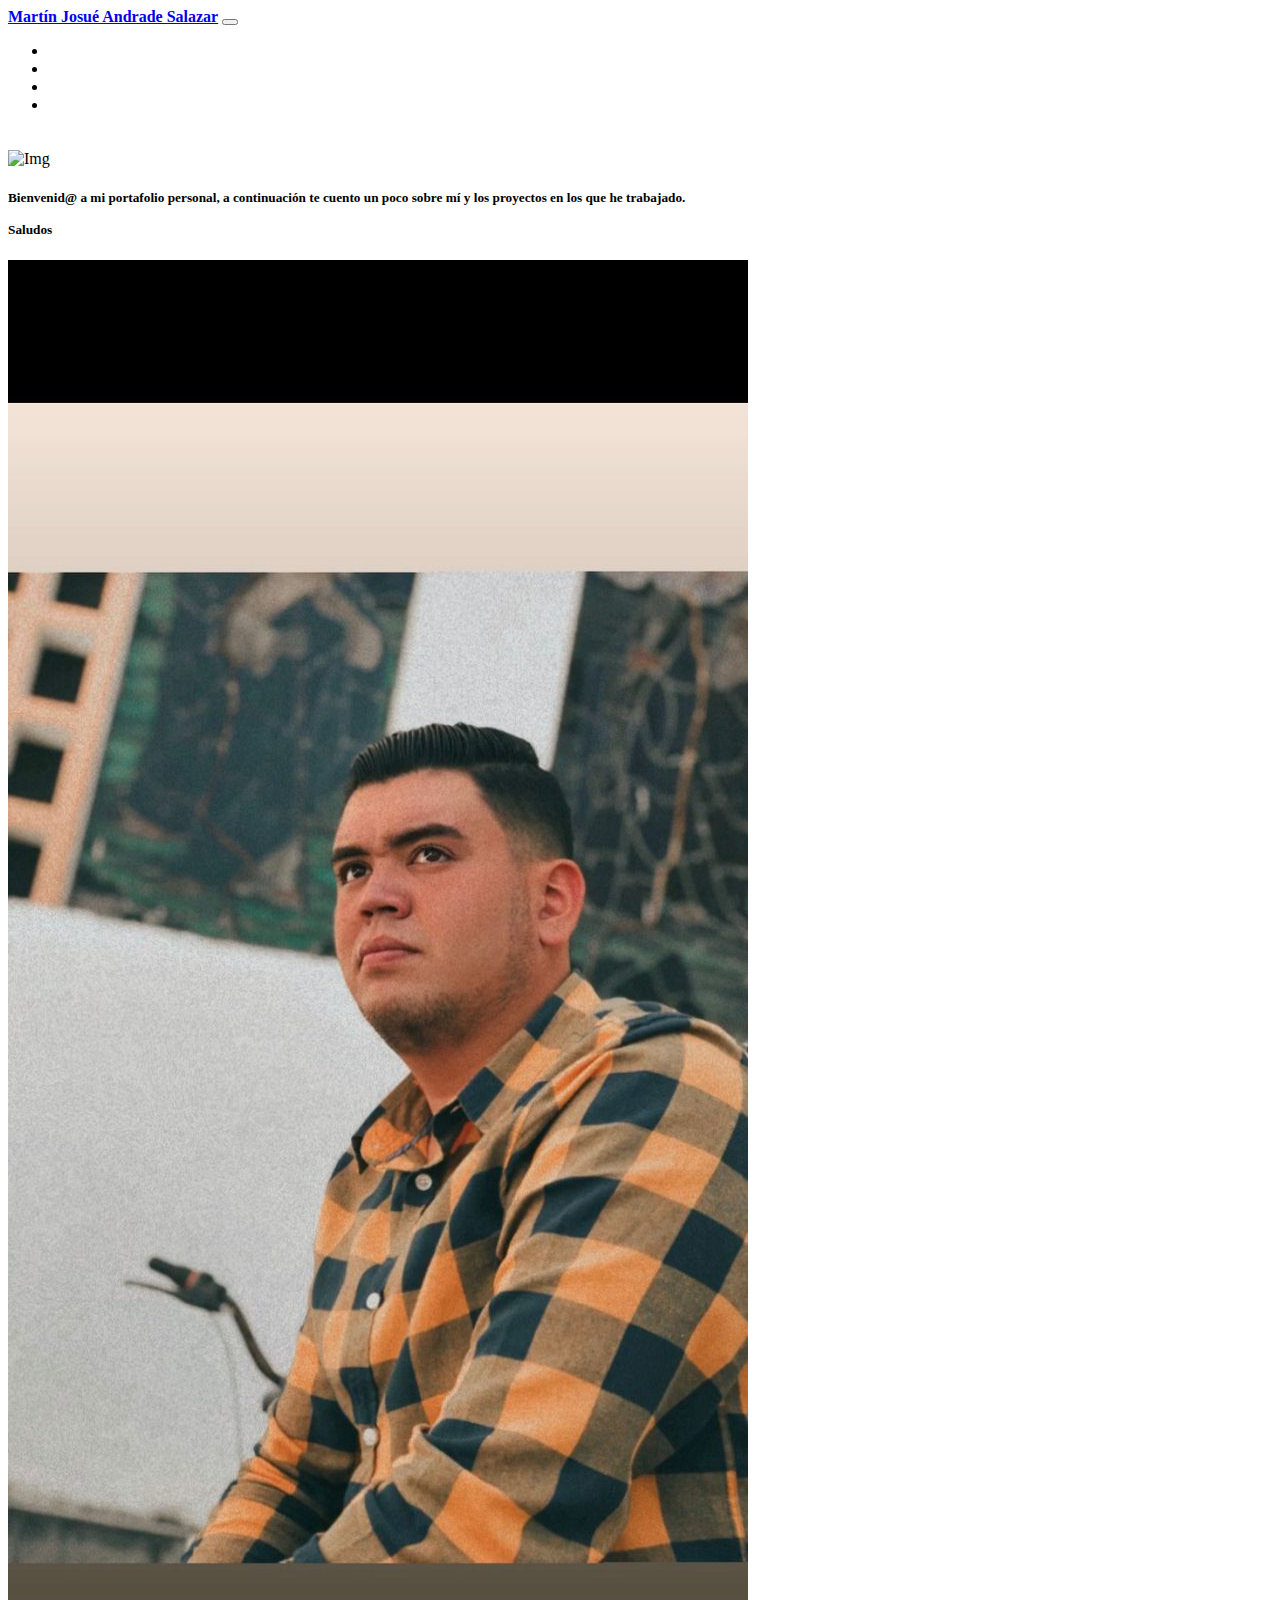
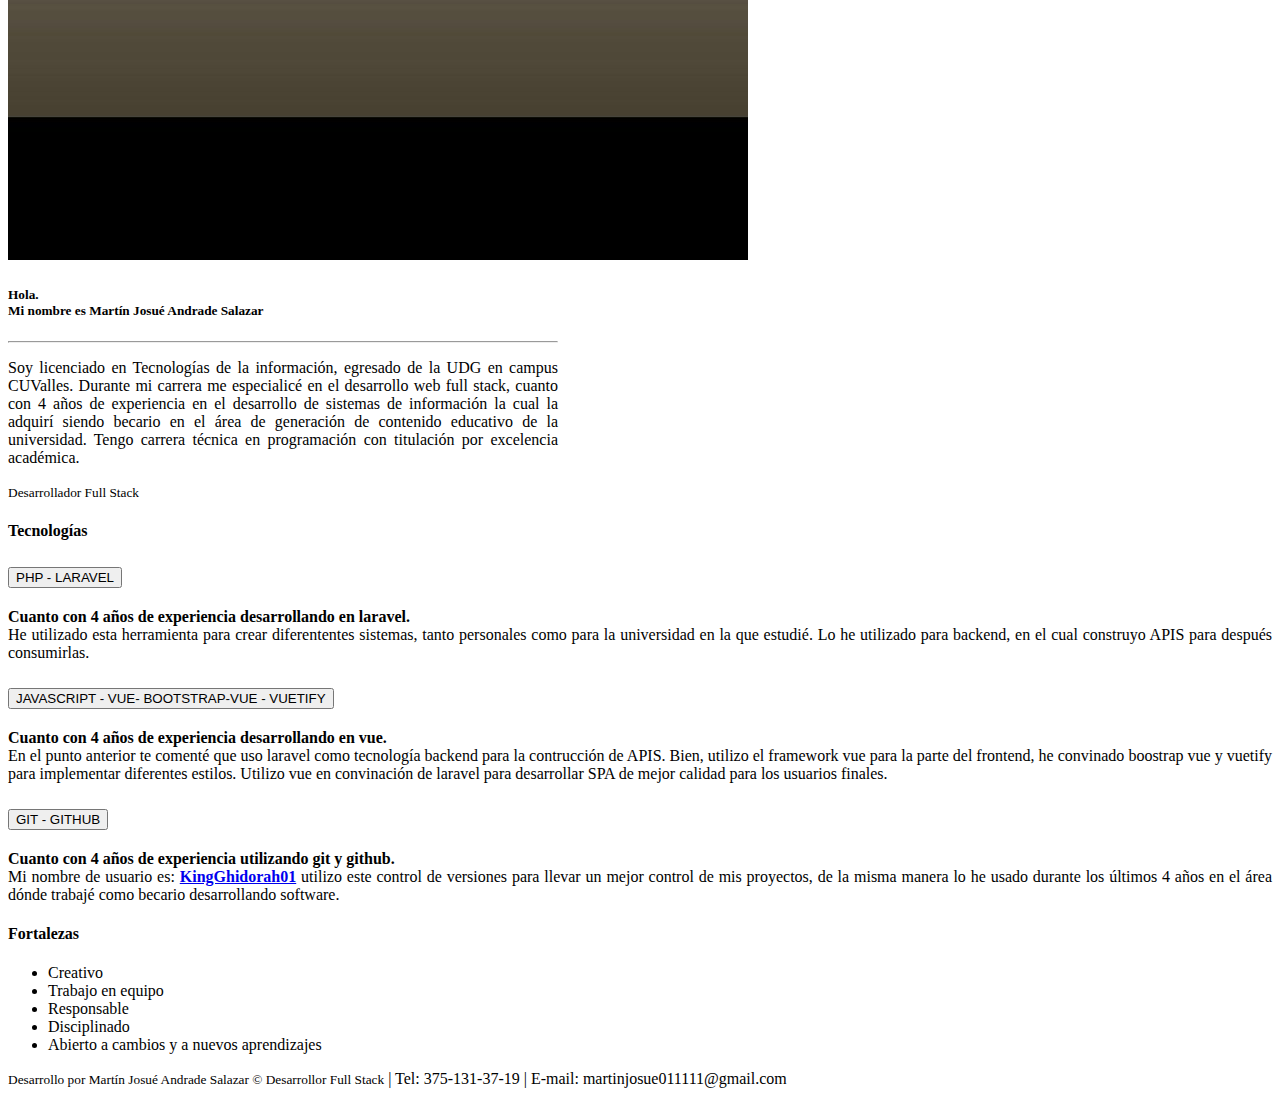
==== index.htm @ 6fdc077c "first commit" ====
<!DOCTYPE html>
<html lang="en">

<head>
    <link href="https://cdn.jsdelivr.net/npm/bootstrap@5.3.1/dist/css/bootstrap.min.css" rel="stylesheet"
        integrity="sha384-4bw+/aepP/YC94hEpVNVgiZdgIC5+VKNBQNGCHeKRQN+PtmoHDEXuppvnDJzQIu9" crossorigin="anonymous">
    <link rel="stylesheet" href="css/styles.css">
    <link rel="icon" type="image/jpg"
        href="https://lh3.googleusercontent.com/blogger_img_proxy/AAOd8MzkNdAuSYknBCSXc-ucwzEURlbgy_xifLVSuOzg29KqnrDIIReSCm56Ef5-Mg_kK-FpfewabOPnFIO9_OoBwBiVSgCl4aJ-FENU4re2h9TCntjfVgNVGdwiB1d0z2uNgOCUN3nvwcO0atc=s0-d" />
    <script src="https://cdn.jsdelivr.net/npm/bootstrap@5.3.1/dist/js/bootstrap.bundle.min.js"
        integrity="sha384-HwwvtgBNo3bZJJLYd8oVXjrBZt8cqVSpeBNS5n7C8IVInixGAoxmnlMuBnhbgrkm"
        crossorigin="anonymous"></script>
    <meta charset="UTF-8">
    <meta name="viewport" content="width=device-width, initial-scale=1.0">
    <title>Mi portafolio personal</title>
</head>

<body>
    <nav class="navbar navbar-expand-lg bg-body-tertiary">
        <div class="container">
            <a class="navbar-brand" href="#"><strong>Martín Josué Andrade Salazar</strong></a>
            <button class="navbar-toggler" type="button" data-bs-toggle="collapse"
                data-bs-target="#navbarSupportedContent" aria-controls="navbarSupportedContent" aria-expanded="false"
                aria-label="Toggle navigation">
                <span class="navbar-toggler-icon"></span>
            </button>
            <div class="collapse navbar-collapse" id="navbarSupportedContent">
                <ul class="navbar-nav me-auto mb-2 mb-lg-0">
                    <li class="nav-item">
                    </li>
                    <li class="nav-item">
                    </li>
                    <li class="nav-item dropdown">

                    </li>
                    <li class="nav-item">
                    </li>
                </ul>
                <img src="https://cdn-icons-png.flaticon.com/512/25/25231.png" alt="" width="40px" style="margin: 8px;">
                <img src="https://upload.wikimedia.org/wikipedia/commons/thumb/b/b8/2021_Facebook_icon.svg/2048px-2021_Facebook_icon.svg.png"
                    alt="" width="40px" style="margin: 8px;">
                <img src="https://1000marcas.net/wp-content/uploads/2019/11/Twitter-Logo-500x281.png" alt=""
                    width="40px" style="margin: 8px;">
            </div>
        </div>
    </nav>

    <div class="content">
        <div id="carouselExample" class="carousel slide">
            <div class="carousel-inner">
                <div class="carousel-item active">
                    <img src="https://media.licdn.com/dms/image/D4E12AQFH4nTpvVSstQ/article-cover_image-shrink_720_1280/0/1668031052760?e=2147483647&v=beta&t=_cdze6FPdKsQUtzTeXDaZoKuXpgS_9ezjflsAXviAJU"
                        class="d-block w-100" alt="Img" height="500px">
                </div>
            </div>
        </div>
        <div class="container mt-4">
            <div class="alert alert-primary text-center" role="alert">
                <h5>Bienvenid@ a mi portafolio personal, a continuación te cuento un poco sobre mí y los proyectos
                    en
                    los que he trabajado. <br><br>Saludos</h3>
            </div>
            <div class="row">
                <div class="col-md-6 col-12">
                    <div class="card mb-3" style="max-width: 550px;">
                        <div class="row g-0">
                            <div class="col-md-5">
                                <img src="img/yo.jpg" class="img-fluid rounded-start" alt="...">
                            </div>
                            <div class="col-md-7">
                                <div class="card-body">
                                    <h5 class="card-title" style="text-align: justify;">Hola. <br>Mi nombre es Martín
                                        Josué
                                        Andrade
                                        Salazar</h5>
                                    <hr>
                                    <p class="card-text" style="text-align: justify;">Soy licenciado en Tecnologías de
                                        la
                                        información, egresado de la UDG en
                                        campus CUValles.
                                        Durante mi carrera me especialicé en el desarrollo web full stack, cuanto con 4
                                        años
                                        de
                                        experiencia en
                                        el
                                        desarrollo de sistemas de información
                                        la cual la adquirí siendo becario en el área de generación de contenido
                                        educativo de
                                        la
                                        universidad.
                                        Tengo
                                        carrera técnica en programación con titulación por excelencia académica.</p>
                                    <p class="card-text"><small class="text-body-secondary">Desarrollador Full
                                            Stack</small>
                                    </p>
                                </div>
                            </div>
                        </div>
                    </div>
                </div>
                <div class="col-md-6 col-12">
                    <h4 class="text-center">Tecnologías</h4>
                    <div class="accordion" id="accordionExample">
                        <div class="accordion-item">
                            <h2 class="accordion-header">
                                <button class="accordion-button" type="button" data-bs-toggle="collapse"
                                    data-bs-target="#collapseOne" aria-expanded="true" aria-controls="collapseOne">
                                    PHP - LARAVEL
                                </button>
                            </h2>
                            <div id="collapseOne" class="accordion-collapse collapse show"
                                data-bs-parent="#accordionExample">
                                <div class="accordion-body" style="text-align: justify;">
                                    <strong>Cuanto con 4 años de experiencia desarrollando en laravel.</strong><br>
                                    He utilizado esta herramienta para crear diferententes sistemas, tanto personales
                                    como para la universidad en la que estudié.
                                    Lo he utilizado para backend, en el cual construyo APIS para después consumirlas.
                                </div>
                            </div>
                        </div>
                        <div class="accordion-item">
                            <h2 class="accordion-header">
                                <button class="accordion-button collapsed" type="button" data-bs-toggle="collapse"
                                    data-bs-target="#collapseTwo" aria-expanded="false" aria-controls="collapseTwo">
                                    JAVASCRIPT - VUE- BOOTSTRAP-VUE - VUETIFY
                                </button>
                            </h2>
                            <div id="collapseTwo" class="accordion-collapse collapse"
                                data-bs-parent="#accordionExample">
                                <div class="accordion-body" style="text-align: justify;">
                                    <strong>Cuanto con 4 años de experiencia desarrollando en vue.</strong><br>
                                    En el punto anterior te comenté que uso laravel como tecnología backend para la
                                    contrucción de APIS. Bien, utilizo el framework vue para la parte del frontend, he
                                    convinado boostrap vue y vuetify para implementar diferentes estilos.
                                    Utilizo vue en convinación de laravel para desarrollar SPA de mejor calidad para los
                                    usuarios finales.
                                </div>
                            </div>
                        </div>
                        <div class="accordion-item">
                            <h2 class="accordion-header">
                                <button class="accordion-button collapsed" type="button" data-bs-toggle="collapse"
                                    data-bs-target="#collapseThree" aria-expanded="false" aria-controls="collapseThree">
                                    GIT - GITHUB
                                </button>
                            </h2>
                            <div id="collapseThree" class="accordion-collapse collapse"
                                data-bs-parent="#accordionExample">
                                <div class="accordion-body" style="text-align: justify;">
                                    <strong>Cuanto con 4 años de experiencia utilizando git y github.</strong><br>
                                    Mi nombre de usuario es: <a
                                        href="https://github.com/KingGhidorah01"><strong>KingGhidorah01</strong></a>
                                    utilizo este control de versiones para llevar un mejor control de mis proyectos, de
                                    la misma manera lo he usado durante los últimos 4 años en el área dónde trabajé como
                                    becario desarrollando software.
                                </div>
                            </div>
                        </div>
                    </div>
                    <h4 class="text-center mt-2">Fortalezas</h4>
                    <ul class="list-group">
                        <li class="list-group-item">Creativo</li>
                        <li class="list-group-item">Trabajo en equipo</li>
                        <li class="list-group-item">Responsable</li>
                        <li class="list-group-item">Disciplinado</li>
                        <li class="list-group-item">Abierto a cambios y a nuevos aprendizajes</li>
                    </ul>
                </div>
            </div>
        </div>
    </div>
    <footer id="sticky-footer" class="flex-shrink-0 py-4 bg-dark text-white-50 mt-3">
        <div class="container text-center">
            <small>Desarrollo por Martín Josué Andrade Salazar &copy; Desarrollor Full Stack</small> | Tel:
            375-131-37-19 | E-mail: martinjosue011111@gmail.com
        </div>
    </footer>
    <script src="js/scripts.js"></script>

</body>

</html>
---- css/styles.css ----
/* Estilos personalizados */
.custom-navbar {
    background-color: transparent;
    transition: background-color 0.5s ease;
}

.custom-navbar.scrolled {
    background-color: #333; /* Cambia el color de fondo al hacer scroll */
}
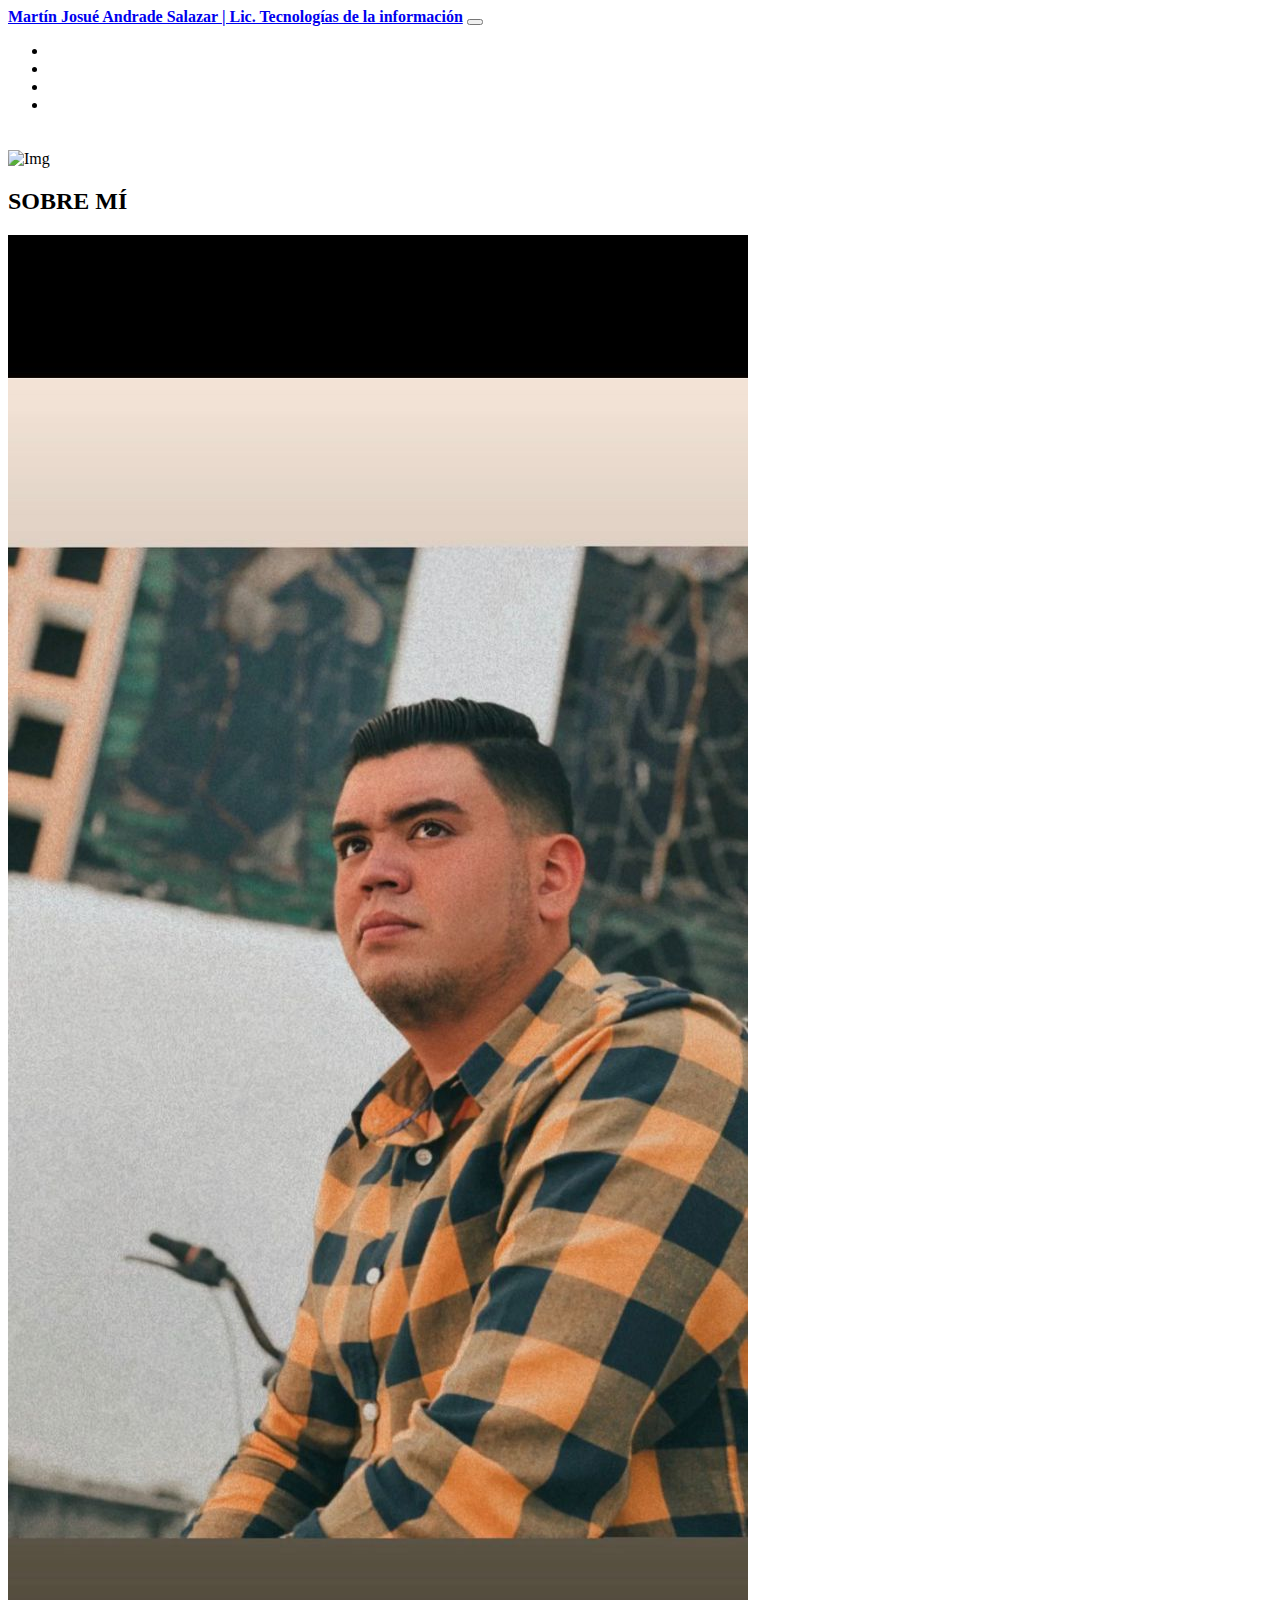
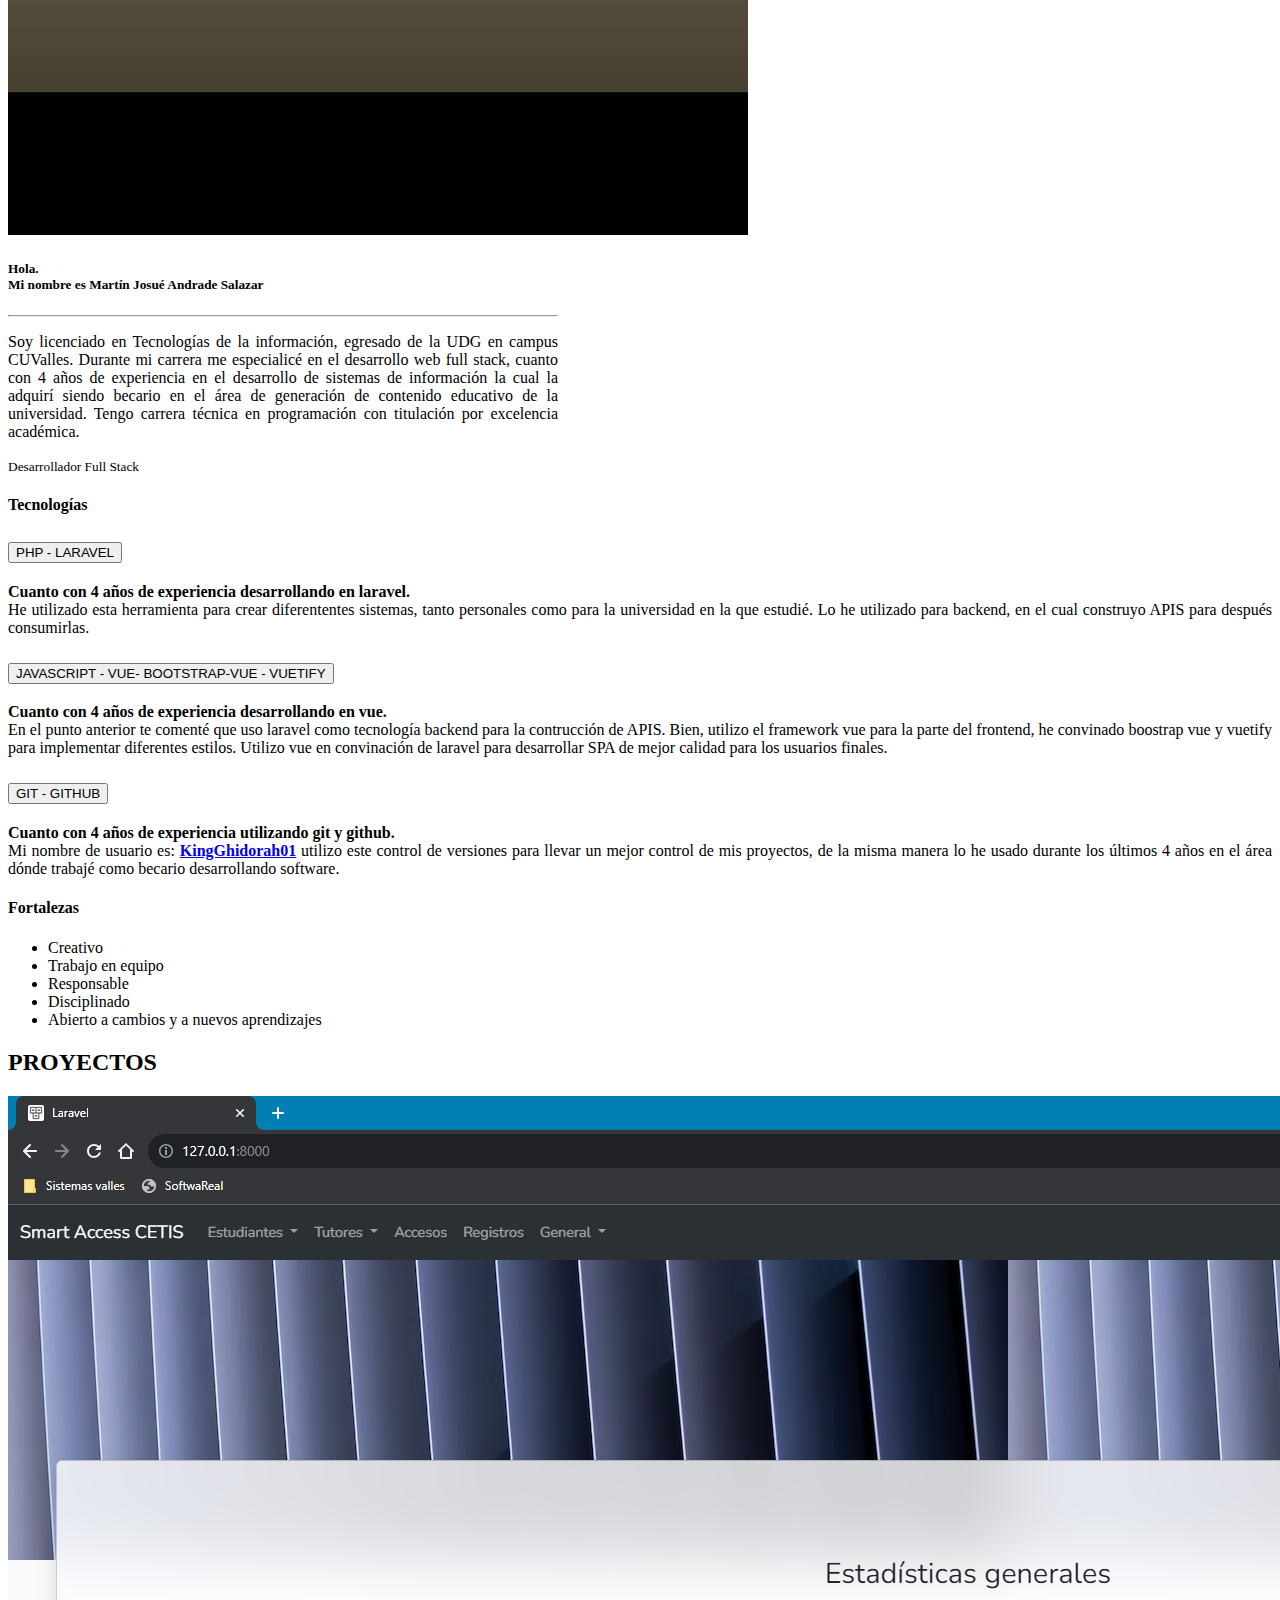
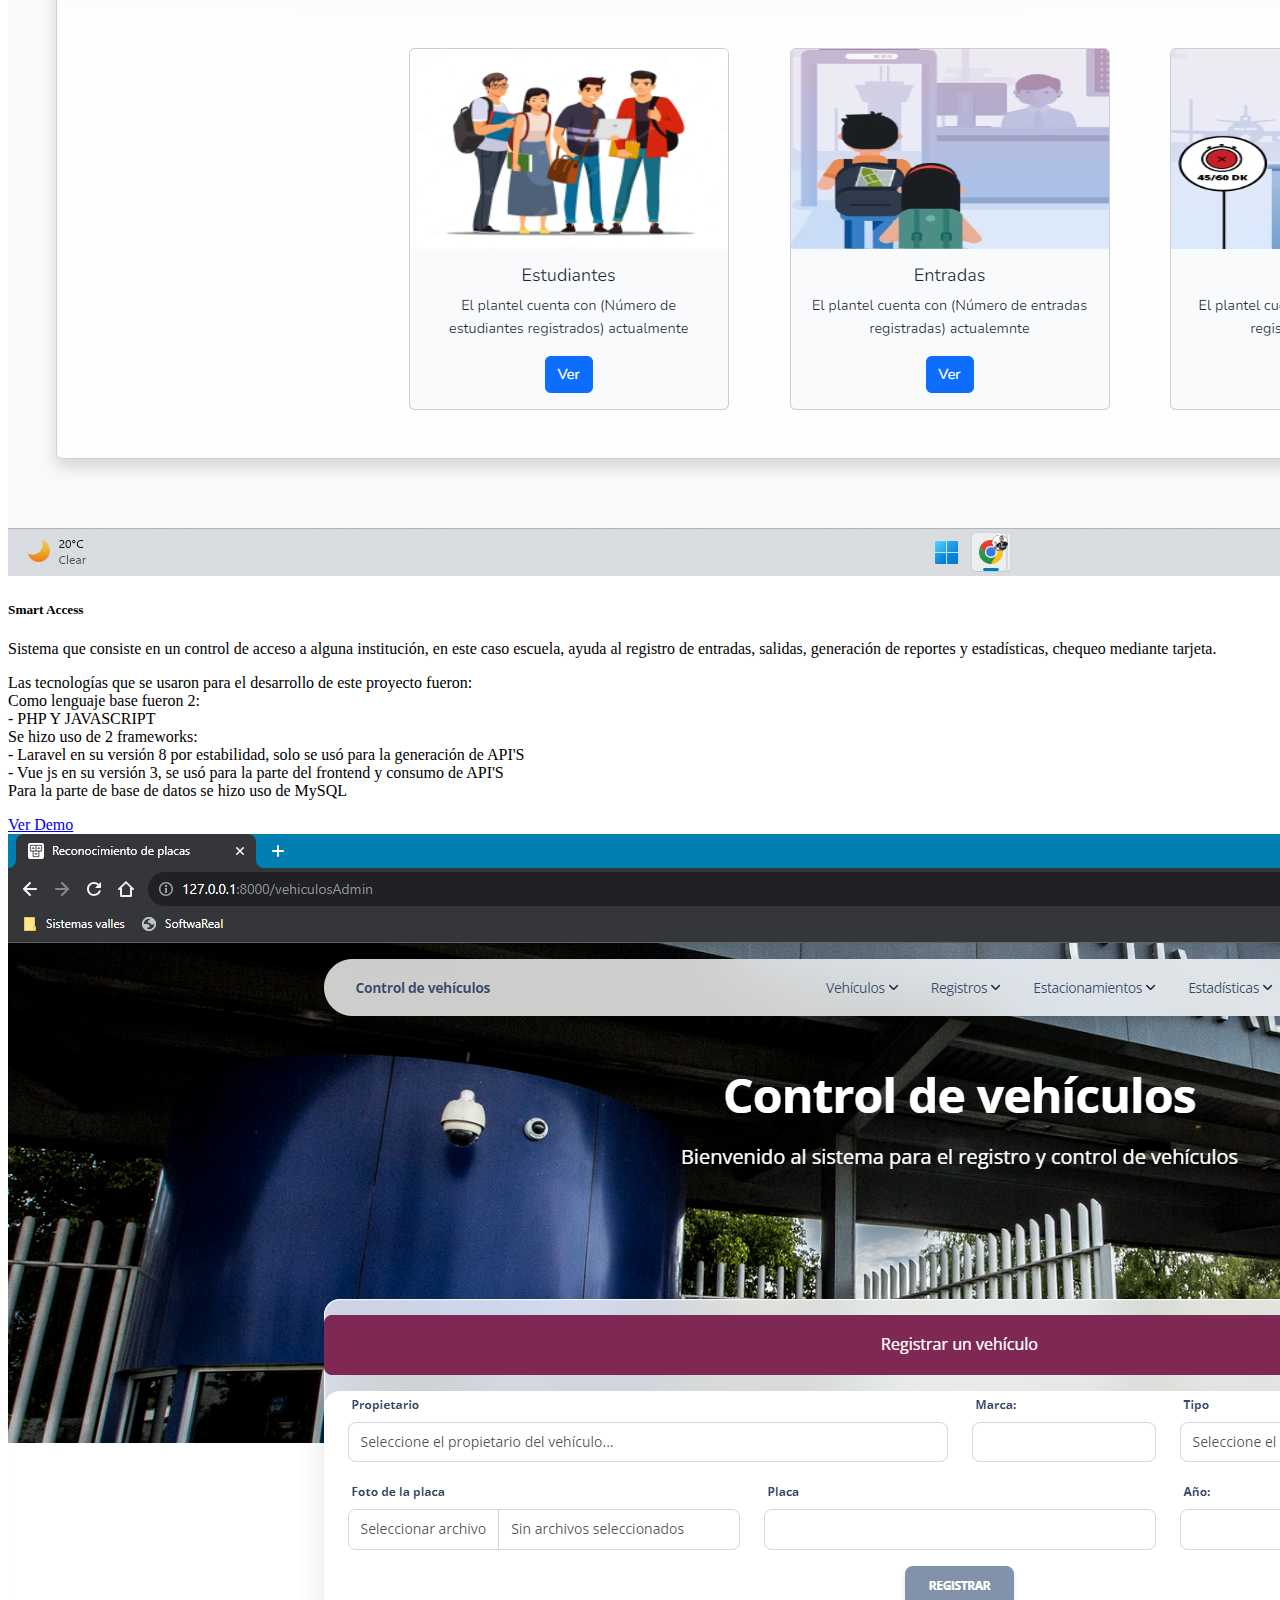
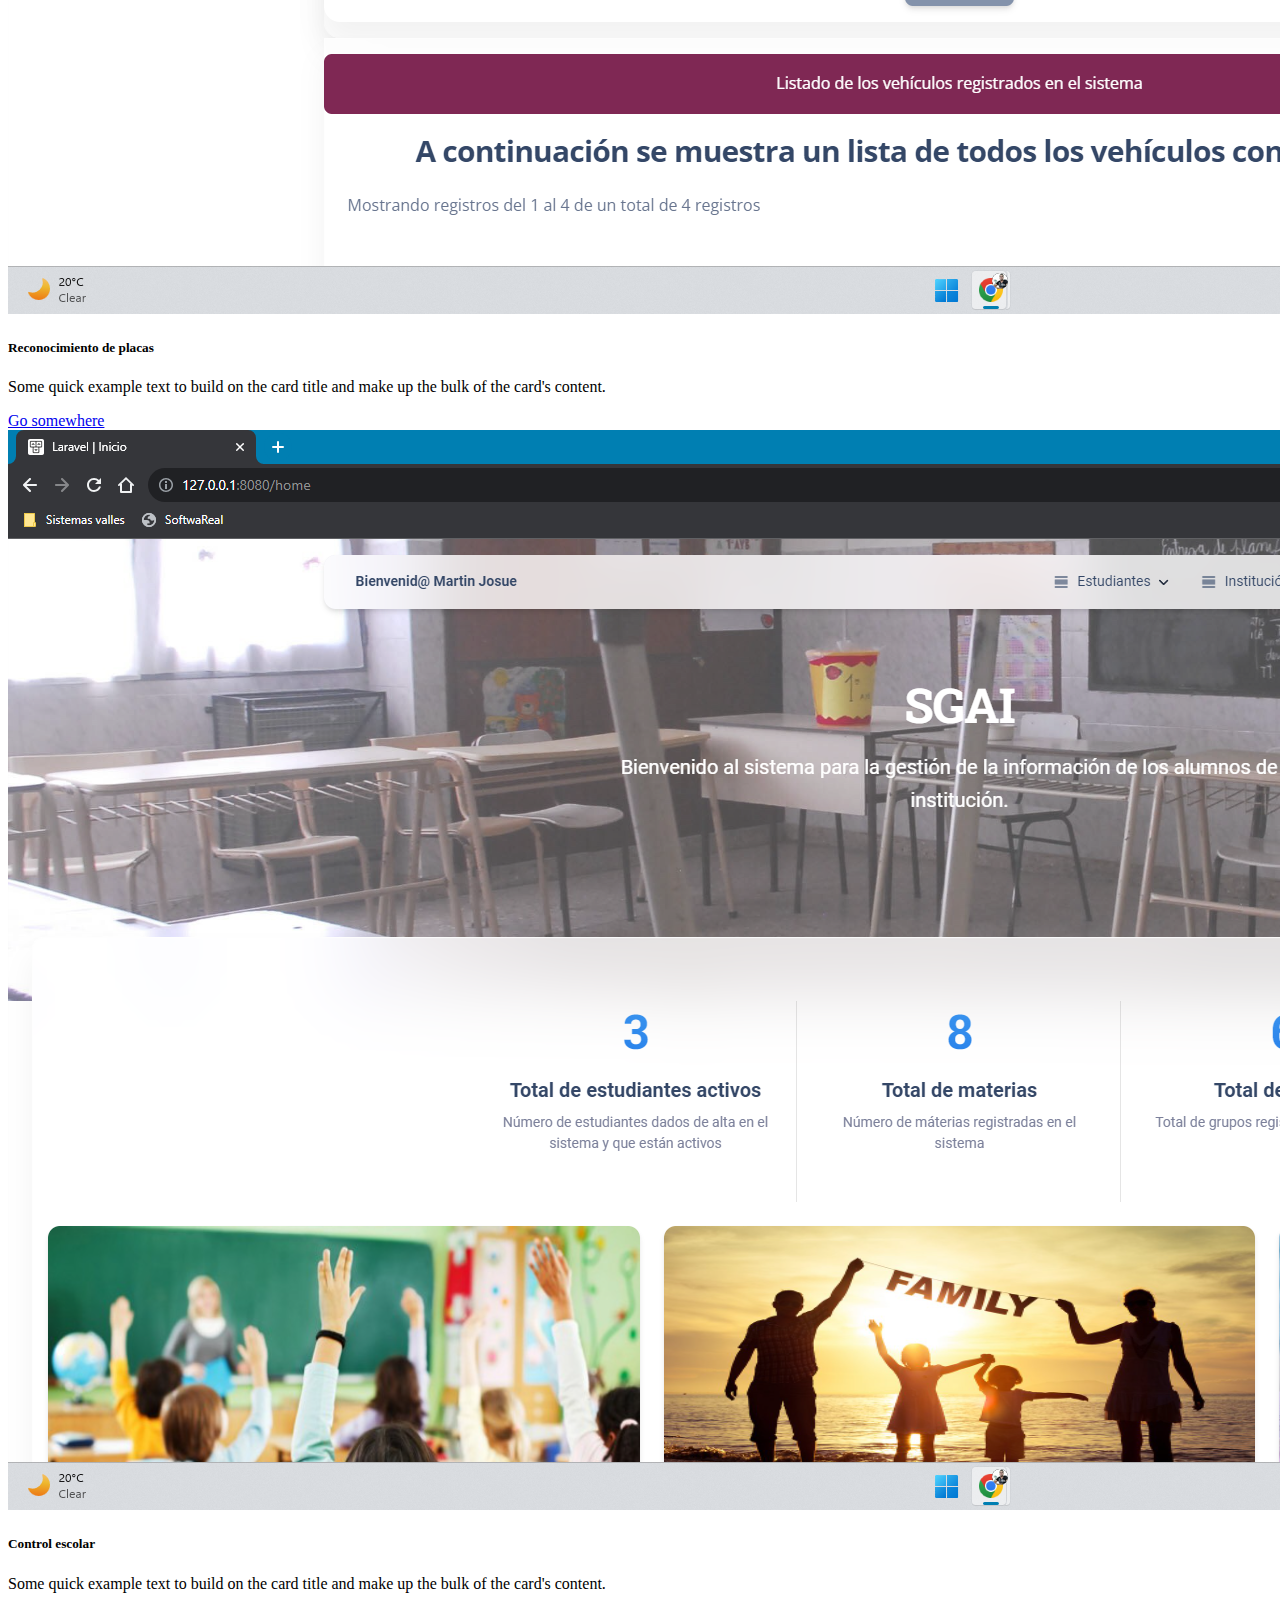
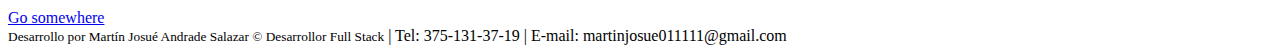
==== commit a6d62a60: "Más avances" ====
--- a/index.htm
+++ b/index.htm
@@ -3,179 +3,237 @@
 
 <head>
     <link href="https://cdn.jsdelivr.net/npm/bootstrap@5.3.1/dist/css/bootstrap.min.css" rel="stylesheet"
-        integrity="sha384-4bw+/aepP/YC94hEpVNVgiZdgIC5+VKNBQNGCHeKRQN+PtmoHDEXuppvnDJzQIu9" crossorigin="anonymous">
+          integrity="sha384-4bw+/aepP/YC94hEpVNVgiZdgIC5+VKNBQNGCHeKRQN+PtmoHDEXuppvnDJzQIu9" crossorigin="anonymous">
     <link rel="stylesheet" href="css/styles.css">
     <link rel="icon" type="image/jpg"
-        href="https://lh3.googleusercontent.com/blogger_img_proxy/AAOd8MzkNdAuSYknBCSXc-ucwzEURlbgy_xifLVSuOzg29KqnrDIIReSCm56Ef5-Mg_kK-FpfewabOPnFIO9_OoBwBiVSgCl4aJ-FENU4re2h9TCntjfVgNVGdwiB1d0z2uNgOCUN3nvwcO0atc=s0-d" />
+          href="https://lh3.googleusercontent.com/blogger_img_proxy/AAOd8MzkNdAuSYknBCSXc-ucwzEURlbgy_xifLVSuOzg29KqnrDIIReSCm56Ef5-Mg_kK-FpfewabOPnFIO9_OoBwBiVSgCl4aJ-FENU4re2h9TCntjfVgNVGdwiB1d0z2uNgOCUN3nvwcO0atc=s0-d"/>
     <script src="https://cdn.jsdelivr.net/npm/bootstrap@5.3.1/dist/js/bootstrap.bundle.min.js"
-        integrity="sha384-HwwvtgBNo3bZJJLYd8oVXjrBZt8cqVSpeBNS5n7C8IVInixGAoxmnlMuBnhbgrkm"
-        crossorigin="anonymous"></script>
+            integrity="sha384-HwwvtgBNo3bZJJLYd8oVXjrBZt8cqVSpeBNS5n7C8IVInixGAoxmnlMuBnhbgrkm"
+            crossorigin="anonymous"></script>
     <meta charset="UTF-8">
     <meta name="viewport" content="width=device-width, initial-scale=1.0">
     <title>Mi portafolio personal</title>
 </head>
 
 <body>
-    <nav class="navbar navbar-expand-lg bg-body-tertiary">
-        <div class="container">
-            <a class="navbar-brand" href="#"><strong>Martín Josué Andrade Salazar</strong></a>
-            <button class="navbar-toggler" type="button" data-bs-toggle="collapse"
+<nav class="navbar bg-dark navbar-expand-lg bg-body-tertiary" data-bs-theme="dark">
+    <div class="container">
+        <a class="navbar-brand" href="#"><strong>Martín Josué Andrade Salazar | Lic. Tecnologías de la
+            información</strong></a>
+        <button class="navbar-toggler" type="button" data-bs-toggle="collapse"
                 data-bs-target="#navbarSupportedContent" aria-controls="navbarSupportedContent" aria-expanded="false"
                 aria-label="Toggle navigation">
-                <span class="navbar-toggler-icon"></span>
-            </button>
-            <div class="collapse navbar-collapse" id="navbarSupportedContent">
-                <ul class="navbar-nav me-auto mb-2 mb-lg-0">
-                    <li class="nav-item">
-                    </li>
-                    <li class="nav-item">
-                    </li>
-                    <li class="nav-item dropdown">
-
-                    </li>
-                    <li class="nav-item">
-                    </li>
+            <span class="navbar-toggler-icon"></span>
+        </button>
+        <div class="collapse navbar-collapse" id="navbarSupportedContent">
+            <ul class="navbar-nav me-auto mb-2 mb-lg-0">
+                <li class="nav-item">
+                </li>
+                <li class="nav-item">
+                </li>
+                <li class="nav-item dropdown">
+
+                </li>
+                <li class="nav-item">
+                </li>
+            </ul>
+            <a href="https://github.com/KingGhidorah01"><img src="https://cdn-icons-png.flaticon.com/512/25/25231.png"
+                                                             alt="" width="40px"
+                                                             style="margin: 8px;"></a>
+            <a href="https://www.linkedin.com/in/mart%C3%ADn-josu%C3%A9-andrade-salazar-229b12215/recent-activity/all/"><img
+                    src="https://cdn-icons-png.flaticon.com/512/174/174857.png" alt=""
+                    width="40px" style="margin: 8px;"></a>
+            <a href="https://www.facebook.com/martinjosue11"><img
+                    src="https://upload.wikimedia.org/wikipedia/commons/thumb/b/b8/2021_Facebook_icon.svg/2048px-2021_Facebook_icon.svg.png"
+                    alt="" width="40px" style="margin: 8px;"></a>
+            <a href="https://twitter.com/JosuAnd23067231"><img
+                    src="https://1000marcas.net/wp-content/uploads/2019/11/Twitter-Logo-500x281.png" alt=""
+                    width="40px" style="margin: 8px;"></a>
+        </div>
+    </div>
+</nav>
+
+<div class="content">
+    <div id="carouselExample" class="carousel slide">
+        <div class="carousel-inner">
+            <div class="carousel-item active">
+                <img src="https://media.licdn.com/dms/image/D4E12AQFH4nTpvVSstQ/article-cover_image-shrink_720_1280/0/1668031052760?e=2147483647&v=beta&t=_cdze6FPdKsQUtzTeXDaZoKuXpgS_9ezjflsAXviAJU"
+                     class="d-block w-100" alt="Img" height="600px">
+            </div>
+        </div>
+    </div>
+    <div class="container mt-4">
+
+        <div class="row">
+            <div class="mt-4 alert alert-info" role="alert">
+                <h2 class="text-center">SOBRE MÍ</h2>
+            </div>
+            <div class="col-md-6 col-12">
+                <div class="card mb-3" style="max-width: 550px;">
+                    <div class="row g-0">
+                        <div class="col-md-5">
+                            <img src="img/yo.jpg" class="img-fluid rounded-start" alt="...">
+                        </div>
+                        <div class="col-md-7">
+                            <div class="card-body">
+                                <h5 class="card-title" style="text-align: justify;">Hola. <br>Mi nombre es Martín
+                                    Josué
+                                    Andrade
+                                    Salazar</h5>
+                                <hr>
+                                <p class="card-text" style="text-align: justify;">Soy licenciado en Tecnologías de
+                                    la
+                                    información, egresado de la UDG en
+                                    campus CUValles.
+                                    Durante mi carrera me especialicé en el desarrollo web full stack, cuanto con 4
+                                    años
+                                    de
+                                    experiencia en
+                                    el
+                                    desarrollo de sistemas de información
+                                    la cual la adquirí siendo becario en el área de generación de contenido
+                                    educativo de
+                                    la
+                                    universidad.
+                                    Tengo
+                                    carrera técnica en programación con titulación por excelencia académica.</p>
+                                <p class="card-text"><small class="text-body-secondary">Desarrollador Full
+                                    Stack</small>
+                                </p>
+                            </div>
+                        </div>
+                    </div>
+                </div>
+            </div>
+
+            <div class="col-md-6 col-12">
+                <h4 class="text-center">Tecnologías</h4>
+                <div class="accordion" id="accordionExample">
+                    <div class="accordion-item">
+                        <h2 class="accordion-header">
+                            <button class="accordion-button" type="button" data-bs-toggle="collapse"
+                                    data-bs-target="#collapseOne" aria-expanded="true" aria-controls="collapseOne">
+                                PHP - LARAVEL
+                            </button>
+                        </h2>
+                        <div id="collapseOne" class="accordion-collapse collapse show"
+                             data-bs-parent="#accordionExample">
+                            <div class="accordion-body" style="text-align: justify;">
+                                <strong>Cuanto con 4 años de experiencia desarrollando en laravel.</strong><br>
+                                He utilizado esta herramienta para crear diferententes sistemas, tanto personales
+                                como para la universidad en la que estudié.
+                                Lo he utilizado para backend, en el cual construyo APIS para después consumirlas.
+                            </div>
+                        </div>
+                    </div>
+                    <div class="accordion-item">
+                        <h2 class="accordion-header">
+                            <button class="accordion-button collapsed" type="button" data-bs-toggle="collapse"
+                                    data-bs-target="#collapseTwo" aria-expanded="false" aria-controls="collapseTwo">
+                                JAVASCRIPT - VUE- BOOTSTRAP-VUE - VUETIFY
+                            </button>
+                        </h2>
+                        <div id="collapseTwo" class="accordion-collapse collapse"
+                             data-bs-parent="#accordionExample">
+                            <div class="accordion-body" style="text-align: justify;">
+                                <strong>Cuanto con 4 años de experiencia desarrollando en vue.</strong><br>
+                                En el punto anterior te comenté que uso laravel como tecnología backend para la
+                                contrucción de APIS. Bien, utilizo el framework vue para la parte del frontend, he
+                                convinado boostrap vue y vuetify para implementar diferentes estilos.
+                                Utilizo vue en convinación de laravel para desarrollar SPA de mejor calidad para los
+                                usuarios finales.
+                            </div>
+                        </div>
+                    </div>
+                    <div class="accordion-item">
+                        <h2 class="accordion-header">
+                            <button class="accordion-button collapsed" type="button" data-bs-toggle="collapse"
+                                    data-bs-target="#collapseThree" aria-expanded="false" aria-controls="collapseThree">
+                                GIT - GITHUB
+                            </button>
+                        </h2>
+                        <div id="collapseThree" class="accordion-collapse collapse"
+                             data-bs-parent="#accordionExample">
+                            <div class="accordion-body" style="text-align: justify;">
+                                <strong>Cuanto con 4 años de experiencia utilizando git y github.</strong><br>
+                                Mi nombre de usuario es: <a
+                                    href="https://github.com/KingGhidorah01"><strong>KingGhidorah01</strong></a>
+                                utilizo este control de versiones para llevar un mejor control de mis proyectos, de
+                                la misma manera lo he usado durante los últimos 4 años en el área dónde trabajé como
+                                becario desarrollando software.
+                            </div>
+                        </div>
+                    </div>
+                </div>
+                <h4 class="text-center mt-2">Fortalezas</h4>
+                <ul class="list-group">
+                    <li class="list-group-item">Creativo</li>
+                    <li class="list-group-item">Trabajo en equipo</li>
+                    <li class="list-group-item">Responsable</li>
+                    <li class="list-group-item">Disciplinado</li>
+                    <li class="list-group-item">Abierto a cambios y a nuevos aprendizajes</li>
                 </ul>
-                <img src="https://cdn-icons-png.flaticon.com/512/25/25231.png" alt="" width="40px" style="margin: 8px;">
-                <img src="https://upload.wikimedia.org/wikipedia/commons/thumb/b/b8/2021_Facebook_icon.svg/2048px-2021_Facebook_icon.svg.png"
-                    alt="" width="40px" style="margin: 8px;">
-                <img src="https://1000marcas.net/wp-content/uploads/2019/11/Twitter-Logo-500x281.png" alt=""
-                    width="40px" style="margin: 8px;">
-            </div>
-        </div>
-    </nav>
-
-    <div class="content">
-        <div id="carouselExample" class="carousel slide">
-            <div class="carousel-inner">
-                <div class="carousel-item active">
-                    <img src="https://media.licdn.com/dms/image/D4E12AQFH4nTpvVSstQ/article-cover_image-shrink_720_1280/0/1668031052760?e=2147483647&v=beta&t=_cdze6FPdKsQUtzTeXDaZoKuXpgS_9ezjflsAXviAJU"
-                        class="d-block w-100" alt="Img" height="500px">
-                </div>
-            </div>
-        </div>
-        <div class="container mt-4">
-            <div class="alert alert-primary text-center" role="alert">
-                <h5>Bienvenid@ a mi portafolio personal, a continuación te cuento un poco sobre mí y los proyectos
-                    en
-                    los que he trabajado. <br><br>Saludos</h3>
-            </div>
-            <div class="row">
-                <div class="col-md-6 col-12">
-                    <div class="card mb-3" style="max-width: 550px;">
-                        <div class="row g-0">
-                            <div class="col-md-5">
-                                <img src="img/yo.jpg" class="img-fluid rounded-start" alt="...">
-                            </div>
-                            <div class="col-md-7">
-                                <div class="card-body">
-                                    <h5 class="card-title" style="text-align: justify;">Hola. <br>Mi nombre es Martín
-                                        Josué
-                                        Andrade
-                                        Salazar</h5>
-                                    <hr>
-                                    <p class="card-text" style="text-align: justify;">Soy licenciado en Tecnologías de
-                                        la
-                                        información, egresado de la UDG en
-                                        campus CUValles.
-                                        Durante mi carrera me especialicé en el desarrollo web full stack, cuanto con 4
-                                        años
-                                        de
-                                        experiencia en
-                                        el
-                                        desarrollo de sistemas de información
-                                        la cual la adquirí siendo becario en el área de generación de contenido
-                                        educativo de
-                                        la
-                                        universidad.
-                                        Tengo
-                                        carrera técnica en programación con titulación por excelencia académica.</p>
-                                    <p class="card-text"><small class="text-body-secondary">Desarrollador Full
-                                            Stack</small>
-                                    </p>
-                                </div>
-                            </div>
-                        </div>
-                    </div>
-                </div>
-                <div class="col-md-6 col-12">
-                    <h4 class="text-center">Tecnologías</h4>
-                    <div class="accordion" id="accordionExample">
-                        <div class="accordion-item">
-                            <h2 class="accordion-header">
-                                <button class="accordion-button" type="button" data-bs-toggle="collapse"
-                                    data-bs-target="#collapseOne" aria-expanded="true" aria-controls="collapseOne">
-                                    PHP - LARAVEL
-                                </button>
-                            </h2>
-                            <div id="collapseOne" class="accordion-collapse collapse show"
-                                data-bs-parent="#accordionExample">
-                                <div class="accordion-body" style="text-align: justify;">
-                                    <strong>Cuanto con 4 años de experiencia desarrollando en laravel.</strong><br>
-                                    He utilizado esta herramienta para crear diferententes sistemas, tanto personales
-                                    como para la universidad en la que estudié.
-                                    Lo he utilizado para backend, en el cual construyo APIS para después consumirlas.
-                                </div>
-                            </div>
-                        </div>
-                        <div class="accordion-item">
-                            <h2 class="accordion-header">
-                                <button class="accordion-button collapsed" type="button" data-bs-toggle="collapse"
-                                    data-bs-target="#collapseTwo" aria-expanded="false" aria-controls="collapseTwo">
-                                    JAVASCRIPT - VUE- BOOTSTRAP-VUE - VUETIFY
-                                </button>
-                            </h2>
-                            <div id="collapseTwo" class="accordion-collapse collapse"
-                                data-bs-parent="#accordionExample">
-                                <div class="accordion-body" style="text-align: justify;">
-                                    <strong>Cuanto con 4 años de experiencia desarrollando en vue.</strong><br>
-                                    En el punto anterior te comenté que uso laravel como tecnología backend para la
-                                    contrucción de APIS. Bien, utilizo el framework vue para la parte del frontend, he
-                                    convinado boostrap vue y vuetify para implementar diferentes estilos.
-                                    Utilizo vue en convinación de laravel para desarrollar SPA de mejor calidad para los
-                                    usuarios finales.
-                                </div>
-                            </div>
-                        </div>
-                        <div class="accordion-item">
-                            <h2 class="accordion-header">
-                                <button class="accordion-button collapsed" type="button" data-bs-toggle="collapse"
-                                    data-bs-target="#collapseThree" aria-expanded="false" aria-controls="collapseThree">
-                                    GIT - GITHUB
-                                </button>
-                            </h2>
-                            <div id="collapseThree" class="accordion-collapse collapse"
-                                data-bs-parent="#accordionExample">
-                                <div class="accordion-body" style="text-align: justify;">
-                                    <strong>Cuanto con 4 años de experiencia utilizando git y github.</strong><br>
-                                    Mi nombre de usuario es: <a
-                                        href="https://github.com/KingGhidorah01"><strong>KingGhidorah01</strong></a>
-                                    utilizo este control de versiones para llevar un mejor control de mis proyectos, de
-                                    la misma manera lo he usado durante los últimos 4 años en el área dónde trabajé como
-                                    becario desarrollando software.
-                                </div>
-                            </div>
-                        </div>
-                    </div>
-                    <h4 class="text-center mt-2">Fortalezas</h4>
-                    <ul class="list-group">
-                        <li class="list-group-item">Creativo</li>
-                        <li class="list-group-item">Trabajo en equipo</li>
-                        <li class="list-group-item">Responsable</li>
-                        <li class="list-group-item">Disciplinado</li>
-                        <li class="list-group-item">Abierto a cambios y a nuevos aprendizajes</li>
-                    </ul>
-                </div>
-            </div>
-        </div>
-    </div>
-    <footer id="sticky-footer" class="flex-shrink-0 py-4 bg-dark text-white-50 mt-3">
-        <div class="container text-center">
-            <small>Desarrollo por Martín Josué Andrade Salazar &copy; Desarrollor Full Stack</small> | Tel:
-            375-131-37-19 | E-mail: martinjosue011111@gmail.com
-        </div>
-    </footer>
-    <script src="js/scripts.js"></script>
+            </div>
+        </div>
+        <div class="mt-4 alert alert-info" role="alert">
+            <h2 class="text-center">PROYECTOS</h2>
+        </div>
+        <div class="row">
+            <div class="col-md-4 col-12">
+                <div class="card">
+                    <img src="img/smart_access.png" class="card-img-top" alt="...">
+                    <div class="card-body">
+                        <h5 class="card-title">Smart Access</h5>
+                        <p class="card-text" style="text-align: justify">
+                            Sistema que consiste en un control de acceso a alguna institución, en este
+                            caso escuela, ayuda al registro de entradas, salidas, generación de reportes y
+                            estadísticas, chequeo mediante tarjeta.
+                        </p>
+                        <p class="cart-text">
+                            Las tecnologías que se usaron para el desarrollo de este proyecto fueron: <br>
+                            Como lenguaje base fueron 2: <br>
+                            - PHP Y JAVASCRIPT <br>
+                            Se hizo uso de 2 frameworks: <br>
+                            - Laravel en su versión 8 por estabilidad, solo se usó para la generación de API'S <br>
+                            - Vue js en su versión 3, se usó para la parte del frontend y consumo de API'S <br>
+                            Para la parte de base de datos se hizo uso de MySQL
+                        </p>
+                        <a href="#" class="btn btn-primary">Ver Demo</a>
+                    </div>
+                </div>
+            </div>
+            <div class="col-md-4 col-12">
+                <div class="card">
+                    <img src="img/proyecto_placas.png" class="card-img-top" alt="...">
+                    <div class="card-body">
+                        <h5 class="card-title">Reconocimiento de placas</h5>
+                        <p class="card-text">Some quick example text to build on the card title and make up the bulk of
+                            the card's content.</p>
+                        <a href="#" class="btn btn-primary">Go somewhere</a>
+                    </div>
+                </div>
+            </div>
+            <div class="col-md-4 col-12">
+                <div class="card">
+                    <img src="img/control_escolar.png" class="card-img-top" alt="...">
+                    <div class="card-body">
+                        <h5 class="card-title">Control escolar</h5>
+                        <p class="card-text">Some quick example text to build on the card title and make up the bulk of
+                            the card's content.</p>
+                        <a href="#" class="btn btn-primary">Go somewhere</a>
+                    </div>
+                </div>
+            </div>
+        </div>
+    </div>
+</div>
+<footer id="sticky-footer" class="flex-shrink-0 py-4 bg-dark text-white-50 mt-3">
+    <div class="container text-center">
+        <small>Desarrollo por Martín Josué Andrade Salazar &copy; Desarrollor Full Stack</small> | Tel:
+        375-131-37-19 | E-mail: martinjosue011111@gmail.com
+    </div>
+</footer>
+<script src="js/scripts.js"></script>
 
 </body>
 
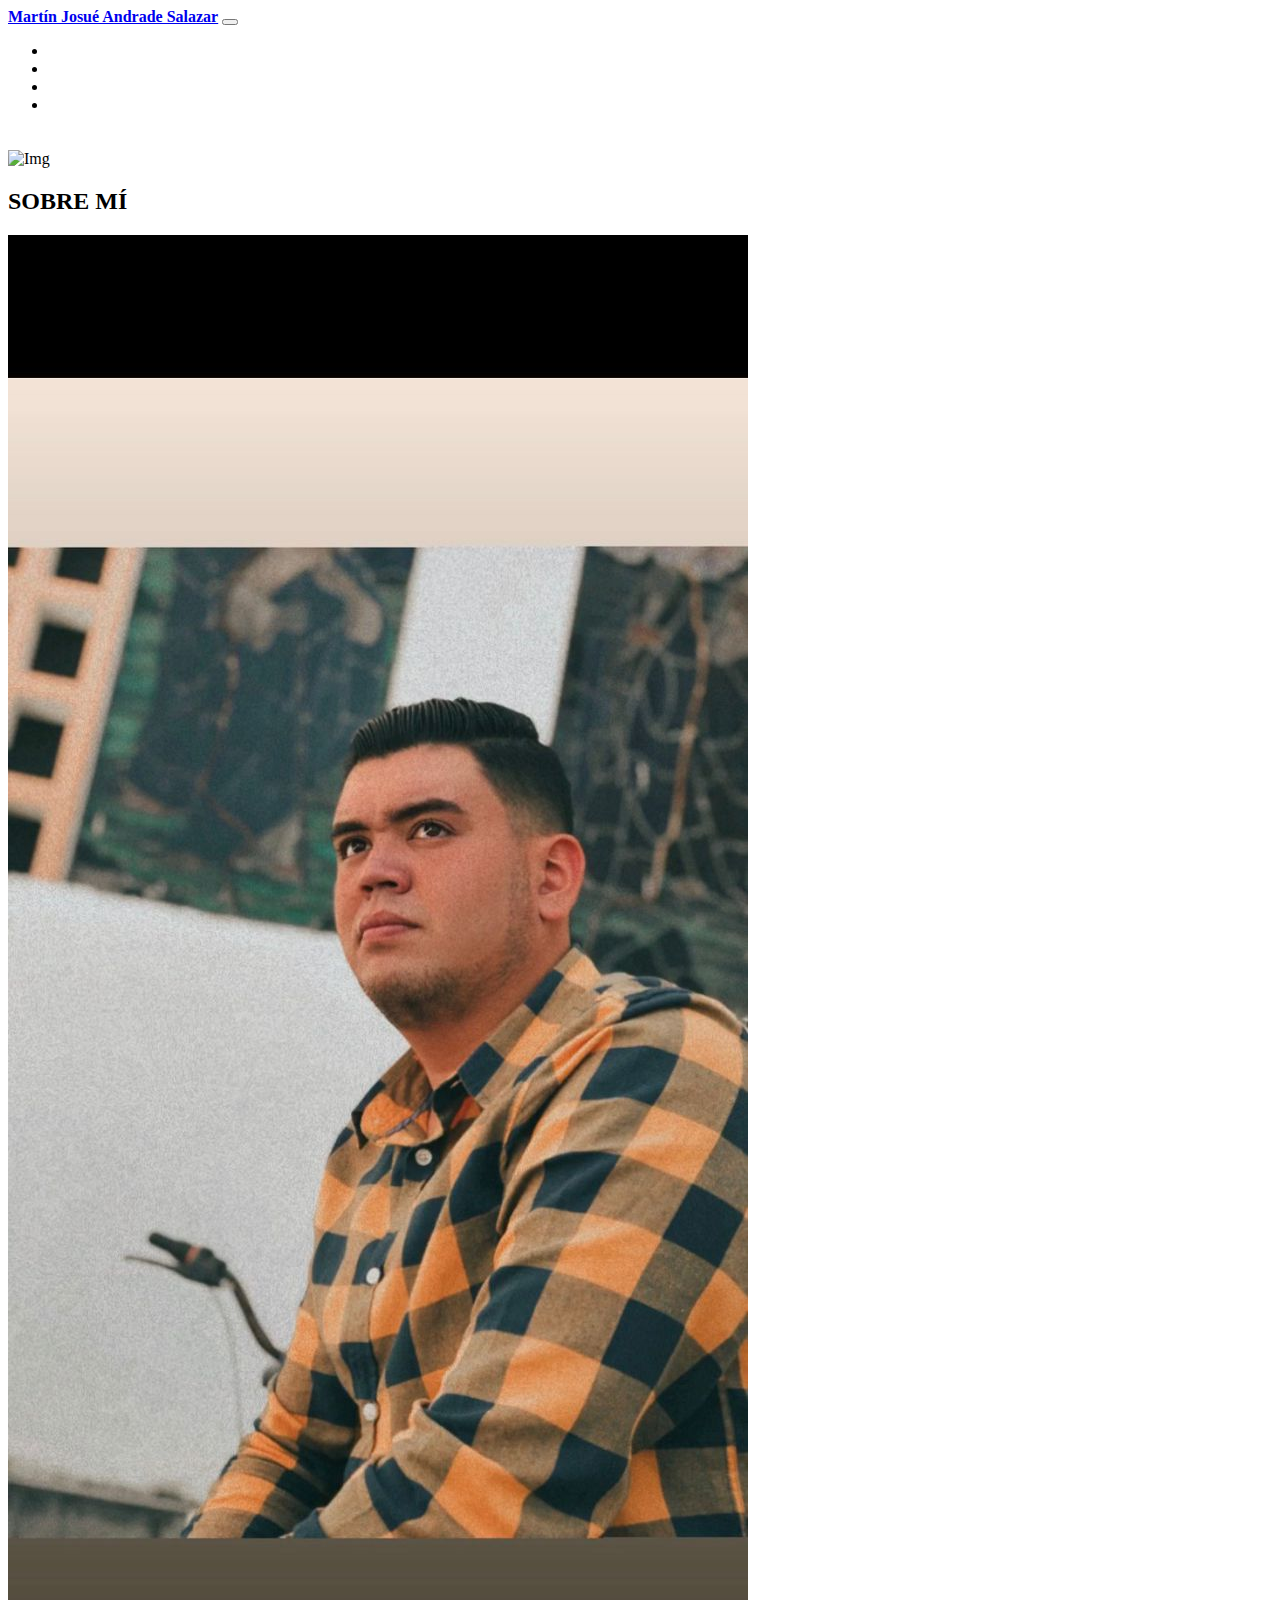
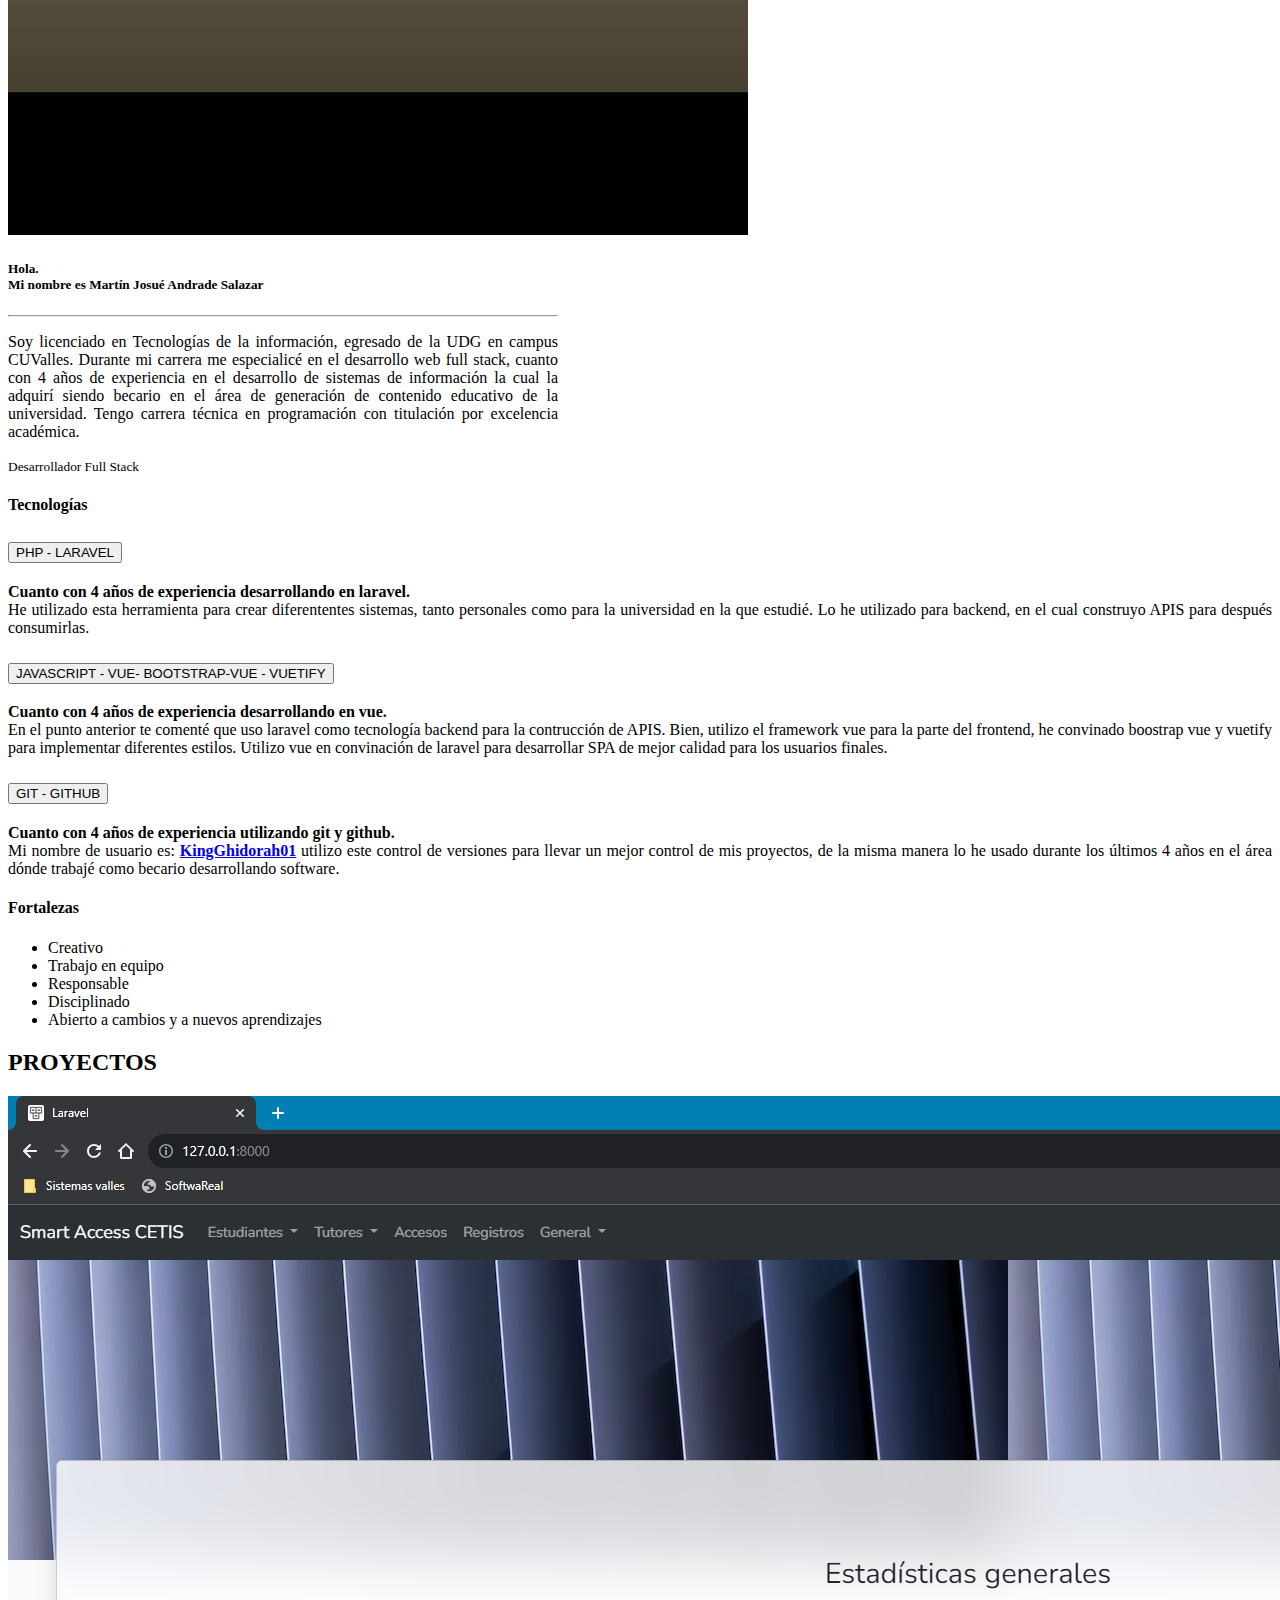
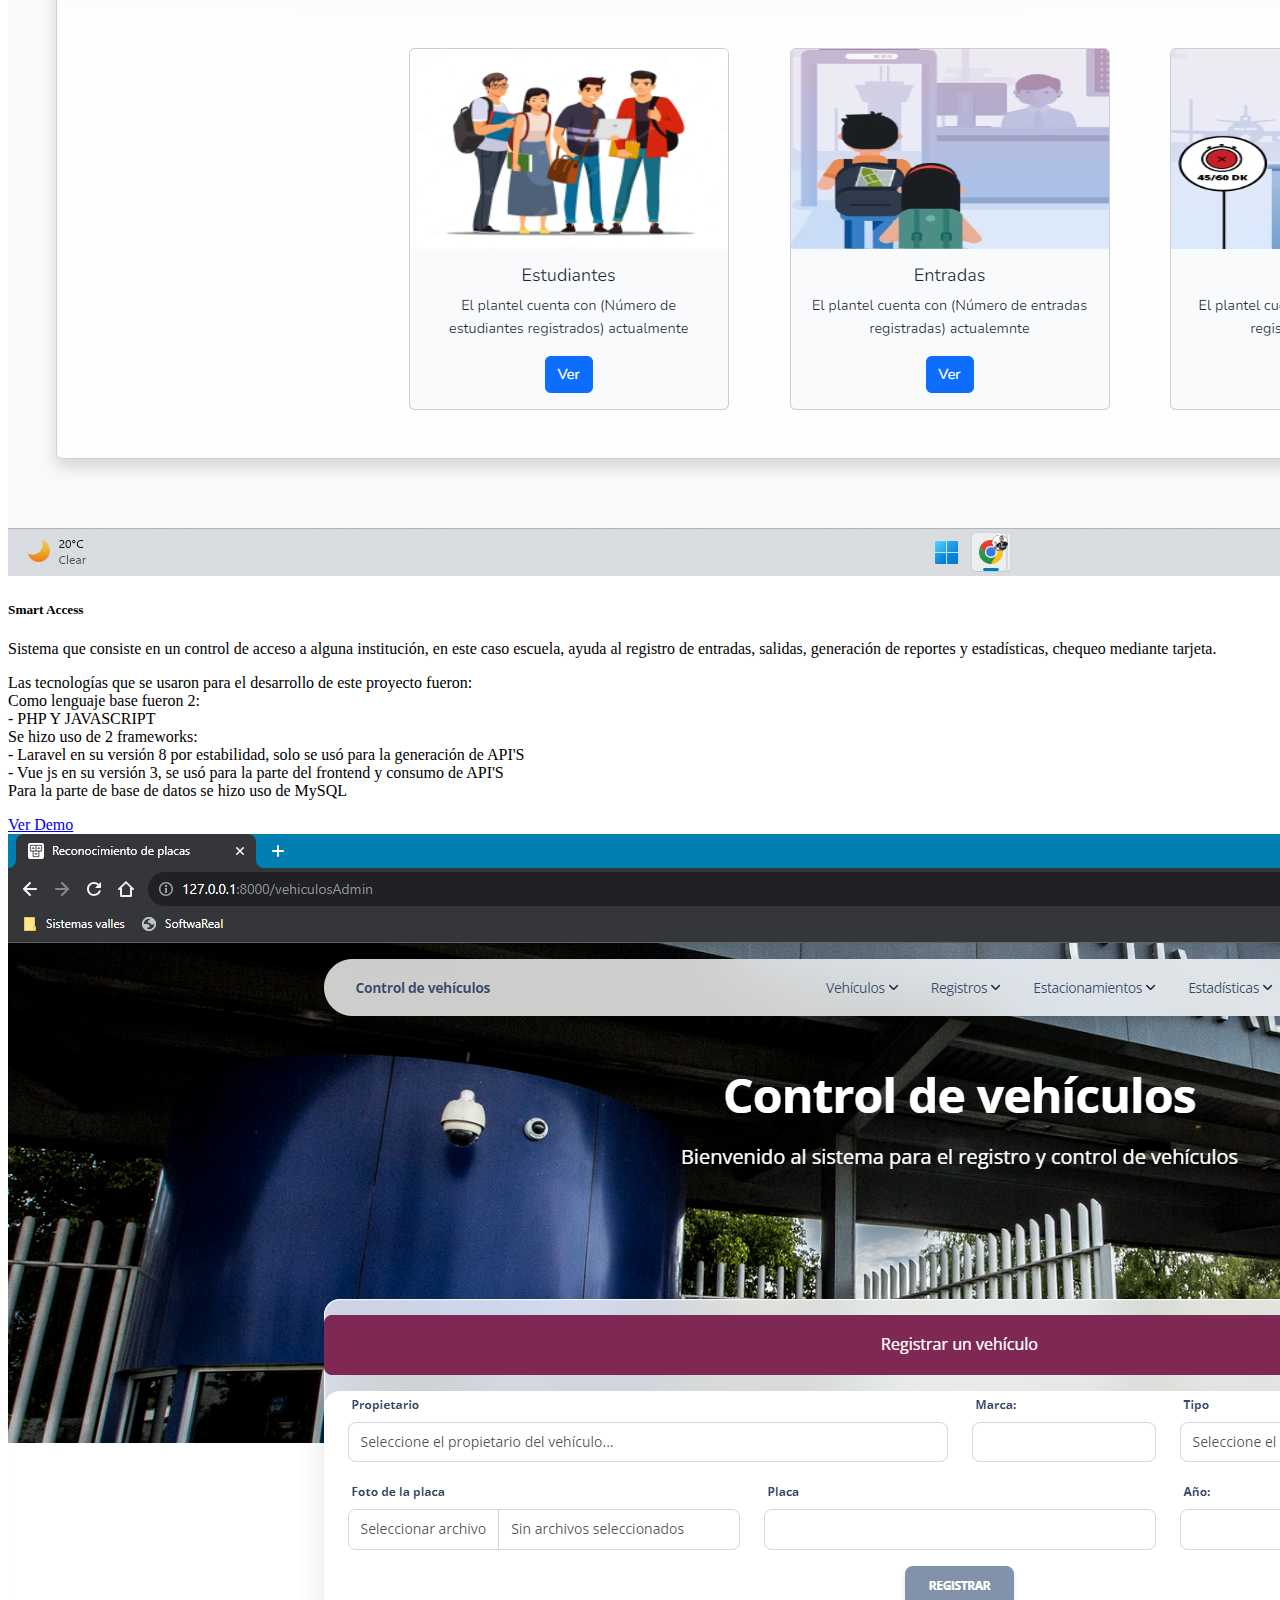
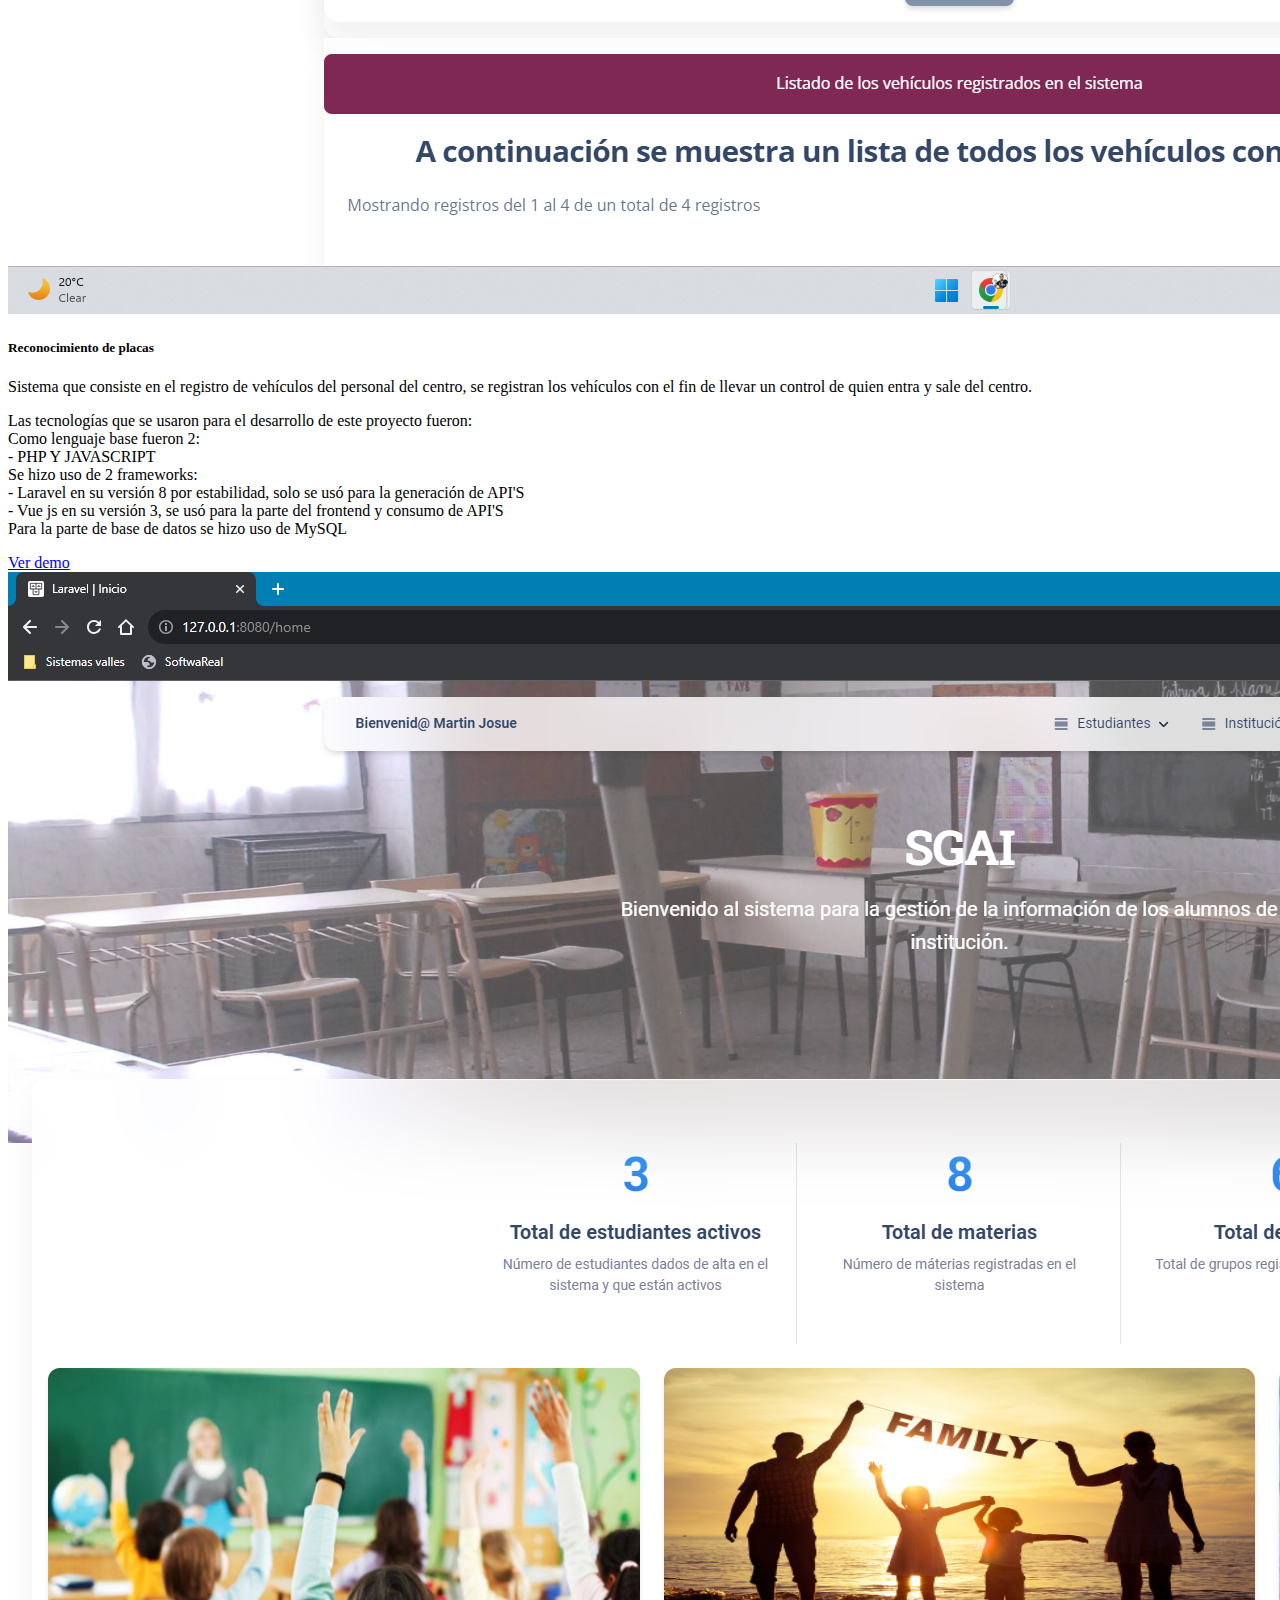
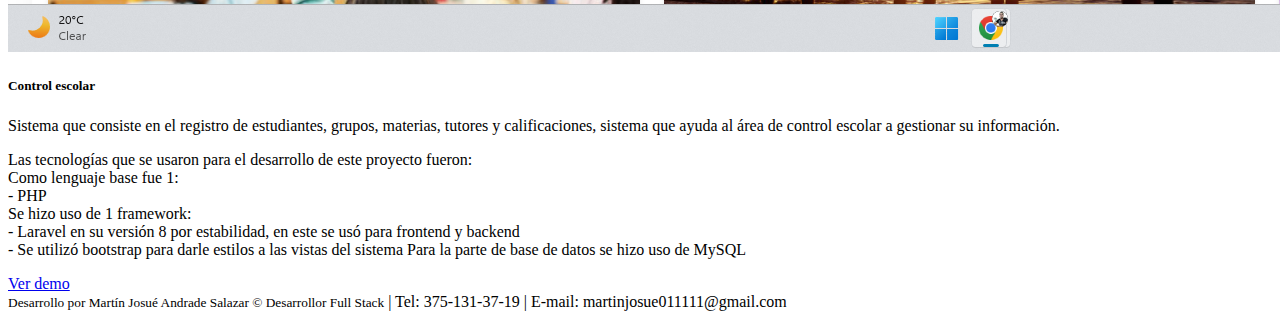
==== commit 7a2153cd: "Avence en la sección "Proyectos"" ====
--- a/index.htm
+++ b/index.htm
@@ -18,8 +18,7 @@
 <body>
 <nav class="navbar bg-dark navbar-expand-lg bg-body-tertiary" data-bs-theme="dark">
     <div class="container">
-        <a class="navbar-brand" href="#"><strong>Martín Josué Andrade Salazar | Lic. Tecnologías de la
-            información</strong></a>
+        <a class="navbar-brand" href="#"><strong>Martín Josué Andrade Salazar</strong></a>
         <button class="navbar-toggler" type="button" data-bs-toggle="collapse"
                 data-bs-target="#navbarSupportedContent" aria-controls="navbarSupportedContent" aria-expanded="false"
                 aria-label="Toggle navigation">
@@ -207,9 +206,20 @@
                     <img src="img/proyecto_placas.png" class="card-img-top" alt="...">
                     <div class="card-body">
                         <h5 class="card-title">Reconocimiento de placas</h5>
-                        <p class="card-text">Some quick example text to build on the card title and make up the bulk of
-                            the card's content.</p>
-                        <a href="#" class="btn btn-primary">Go somewhere</a>
+                        <p class="card-text" style="text-align: justify">Sistema que consiste en el registro de
+                            vehículos del personal del centro, se registran los vehículos con el fin de llevar un
+                            control de quien entra y sale del centro.
+                        </p>
+                        <p class="cart-text">
+                            Las tecnologías que se usaron para el desarrollo de este proyecto fueron: <br>
+                            Como lenguaje base fueron 2: <br>
+                            - PHP Y JAVASCRIPT <br>
+                            Se hizo uso de 2 frameworks: <br>
+                            - Laravel en su versión 8 por estabilidad, solo se usó para la generación de API'S <br>
+                            - Vue js en su versión 3, se usó para la parte del frontend y consumo de API'S <br>
+                            Para la parte de base de datos se hizo uso de MySQL
+                        </p>
+                        <a href="#" class="btn btn-primary">Ver demo</a>
                     </div>
                 </div>
             </div>
@@ -218,9 +228,20 @@
                     <img src="img/control_escolar.png" class="card-img-top" alt="...">
                     <div class="card-body">
                         <h5 class="card-title">Control escolar</h5>
-                        <p class="card-text">Some quick example text to build on the card title and make up the bulk of
-                            the card's content.</p>
-                        <a href="#" class="btn btn-primary">Go somewhere</a>
+                        <p class="card-text" style="text-align: justify">
+                            Sistema que consiste en el registro de estudiantes, grupos, materias, tutores y
+                            calificaciones, sistema que ayuda al área de control escolar a gestionar su información.
+                        </p>
+                        <p class="cart-text">
+                            Las tecnologías que se usaron para el desarrollo de este proyecto fueron: <br>
+                            Como lenguaje base fue 1: <br>
+                            - PHP <br>
+                            Se hizo uso de 1 framework: <br>
+                            - Laravel en su versión 8 por estabilidad, en este se usó para frontend y backend<br>
+                            - Se utilizó bootstrap para darle estilos a las vistas del sistema
+                            Para la parte de base de datos se hizo uso de MySQL
+                        </p>
+                        <a href="#" class="btn btn-primary">Ver demo</a>
                     </div>
                 </div>
             </div>
